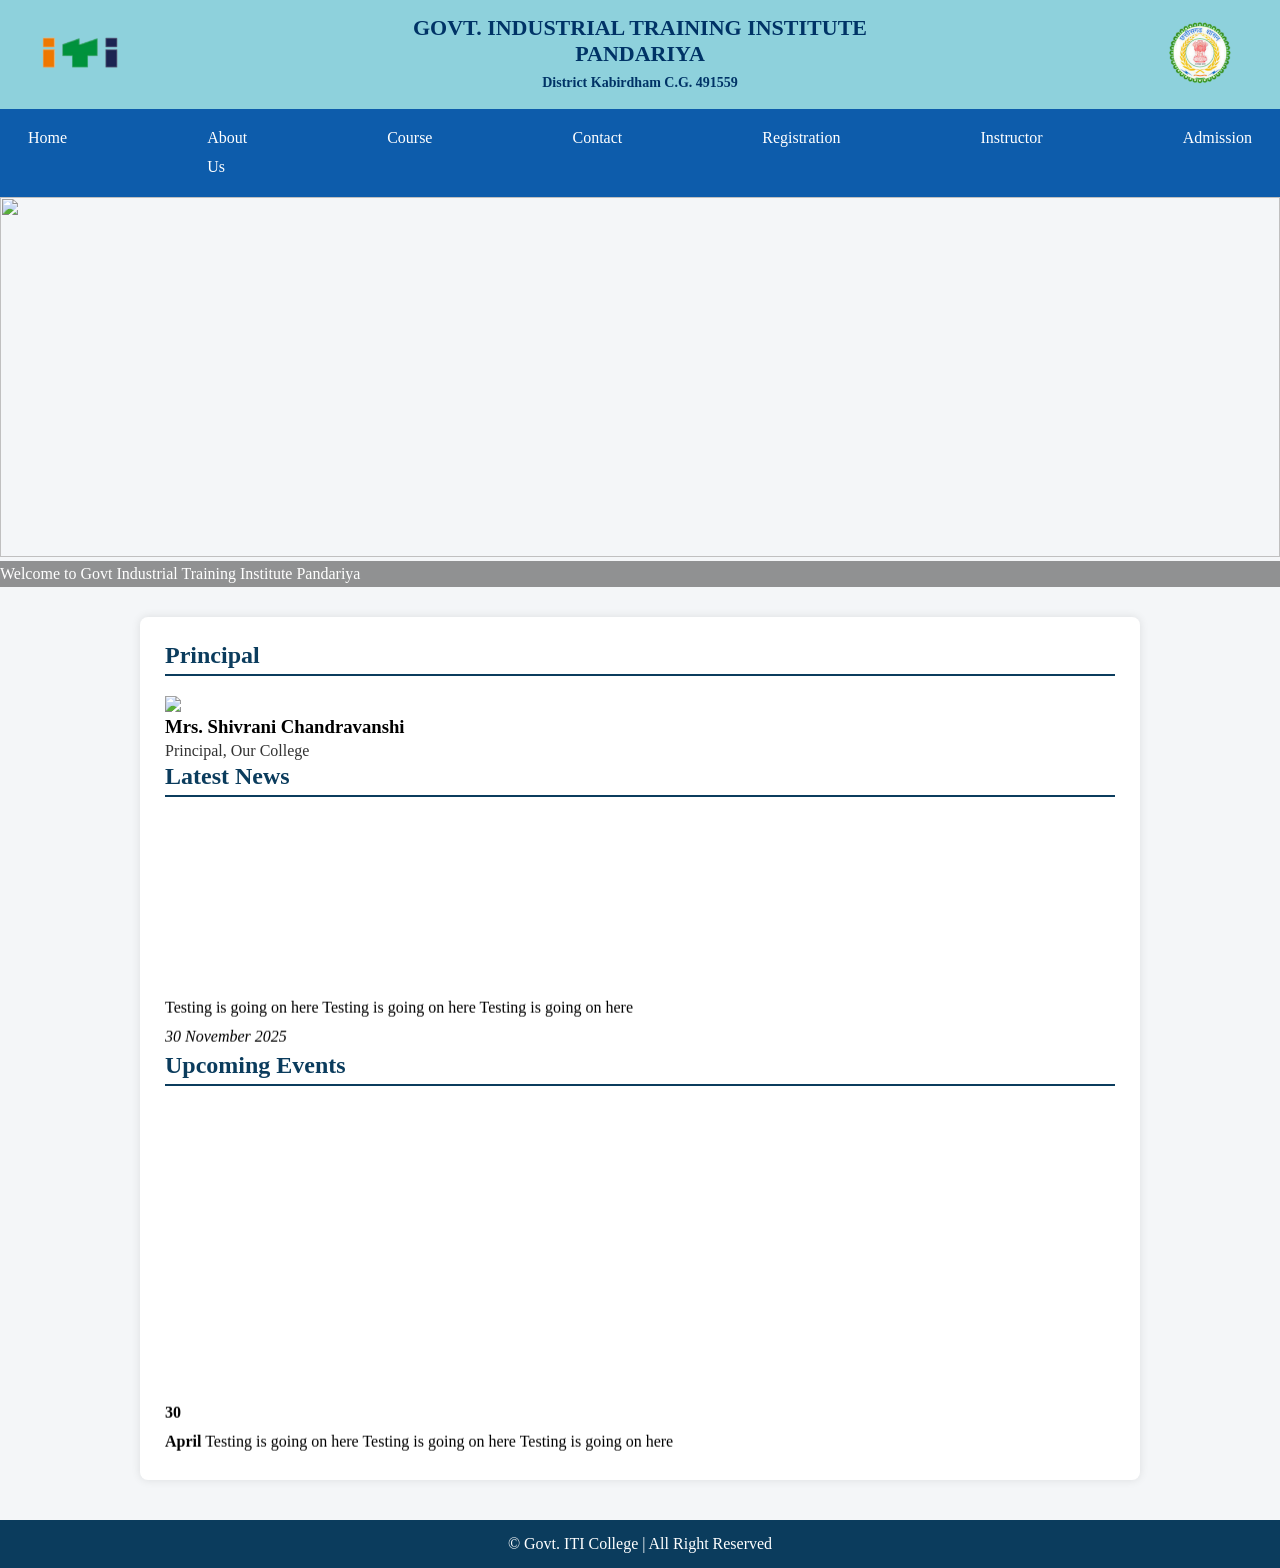
==== index.html @ 011fdd40 "Add files via upload" ====
<!DOCTYPE html>
<html lang="en">
<head>
  <meta charset="UTF-8">
  <meta name="viewport" content="width=device-width, initial-scale=1.0">
  <title>ITI Pandariya - Home</title>
  <link rel="stylesheet" href="college.css">
  
  <style>

    /* ================= GENERAL STYLES ================= */
    * {
        margin: 0;
        padding: 0;
        box-sizing: border-box;
        font-family: lora;
    }

    /* ================= HEADER ================= */
    .top-header {
        background: #8ed1dc;
        padding: 15px 10px;
    }

    .header-container {
        max-width: 1200px;
        margin: auto;
        display: flex;
        align-items: center;
        justify-content: space-between;
    }

    .logo {
        width: 80px;
    }

    .logo img {
        width: 100%;
        height: auto;
        object-fit: contain;
    }

    .header-text {
        flex: 1;
        text-align: center;
        padding: 0 10px;
    }

    .header-text h1 {
        font-size: 22px;
        color: #003366;
        text-transform: uppercase;
    }

    .header-text p {
        font-size: 14px;
        color: #003366;
        margin-top: 5px;
        font-weight: bold;
    }

    /* ================= NAVBAR ================= */
    .navbar {
        background: #0d5cab;
        position: sticky;
        top: 0;
        z-index: 1000;
    }

    .navbar-container {
        max-width: 1200px;
        margin: auto;
        display: flex;
        justify-content: center;
        align-items: center;
        padding: 0 15px;
        
    }

    .menu-toggle {
        font-size: 30px;
        color: white;
        cursor: pointer;
        display: none; /* Desktop par chhupa rahega */
        padding: 10px;
    }

    .nav-links {
        list-style: none;
        display: flex;
    }

    .nav-links li a {
        text-decoration: none;
        color: white;
        font-weight: 500;
        padding: 15px 20px;
        display: block;
        transition: 0.3s;
        font-size: 16px;
    }

    .nav-links li a:hover {
        background: rgba(255, 255, 255, 0.1);
        color: yellow;
    }

    /* ================= MOBILE RESPONSIVE ================= */
    @media (max-width: 768px) {
        .header-container {
            flex-direction: row; /* Logo side mein hi rahenge */
        }

        .header-text h1 { font-size: 16px; }
        .header-text p { font-size: 11px; }
        .logo { width: 50px; }

        .navbar-container {
            justify-content: flex-start; /* Toggle button left mein rahega */
        }

        .menu-toggle {
            display: block; /* Mobile par dikhega */
        }

        .nav-links {
            display: none; /* Default band */
            flex-direction: column;
            position: absolute;
            top: 100%; /* Navbar ke theek niche */
            left: 0;
            width: 100%;
            background: #0d5cab;
            text-align: left;
            box-shadow: 0 5px 10px rgba(0,0,0,0.2);
        }

        /* YAHAN FIX HAI: JS class add hone par menu dikhega */
        .nav-links.active {
            display: flex !important;
        }

        .nav-links li {
            border-bottom: 1px solid rgba(255, 255, 255, 0.1);
        }

        .nav-links li a {
            padding: 15px;
        }
    }
  </style>
</head>

<body>

<div class="top-header">
    <div class="header-container">
        <div class="logo">
            <img src="iti-logo.png" alt="ITI Logo">
        </div>
        <div class="header-text">
            <h1>Govt. Industrial Training Institute</h1>
            <h1>Pandariya</h1>
            <p>District Kabirdham C.G. 491559</p>
        </div>
        <div class="logo">
            <img src="govt-logo.png" alt="Govt Logo">
        </div>
    </div>
</div>

<nav class="navbar">
    <div class="navbar-container">
        <div class="menu-toggle" onclick="toggleMenu()">☰</div>

        <ul class="nav-links" id="menu">
            <li><a href="index.html">Home</a></li>
            <li><a href="About Us.html">About Us</a></li>
            <li><a href="Course.html">Course</a></li>
            <li><a href="Contact.html">Contact</a></li>
            <li><a href="regi_form.html">Registration</a></li>
            <li><a href="Instructor.html">Instructor</a></li>
            <li><a href="Admmision.html">Admission</a></li>
        </ul>
    </div>
</nav>

<script>
function toggleMenu() {
    const menu = document.getElementById("menu");
    menu.classList.toggle("active"); // 'show' ki jagah 'active' use kiya hai
}
</script>


		
		<div class="images-container">
			<img src="copa.png" class="slider">
		</div>

    <div class="text-block">
      <p style="color: white;  background-color: #33333383;">Welcome to Govt Industrial Training Institute Pandariya</p>
    </div>

    <!---------- SLIDER HTML ENDS ----->

	
		<!---------- LATEST NEWS, UPCOMING EVENTS AND OUR MEMBER HTML STARTS ----->
<div class="full-panel">
    <div class="container">
      <div class="panels">
      
        <div class="inpanels">
          <h2>Principal</h2>
          <img src="images/principal.jpg" class="w-100">
          <h3>Mrs. Shivrani Chandravanshi</h3>
          <p>Principal, Our College</p>
        </div>

        <div class="inpanels">
          <h2>Latest News</h2>
          <marquee direction="up" behavior="scroll" scrollamount="4">
          <ul>
                  <li><div>Testing is going on here Testing is going on here Testing is going on here</div>
            <i>30 November 2025</i>
            </li>
                  <li><div>Testing is going on here Testing is going on here Testing is going on here</div>
            <i>30 November 2025</i>
            </li>
                  <li><div>Testing is going on here Testing is going on here Testing is going on here</div>
            <i>30 November 2025</i>
            </li>
                  <li><div>Testing is going on here Testing is going on here Testing is going on here</div>
            <i>30 November 2025</i>
            </li>
            
          </ul>
         </marquee> 
        </div>
        
        <div class="inpanels">
          <h2>Upcoming Events</h2>
          <marquee direction="up" behavior="scroll" scrollamount="4">
              <ul class="events">
                            <li>
                    <b>30<br />April</b>
                    <span>Testing is going on here Testing is going on here Testing is going on here</span>
                </li>
                          <li>
                    <b>30<br />April</b>
                    <span>Testing is going on here Testing is going on here Testing is going on here</span>
                </li>
                          <li>
                    <b>30<br />April</b>
                    <span>Testing is going on here Testing is going on here Testing is going on here</span>
                </li>
                          <li>
                    <b>30<br />April</b>
                    <span>Testing is going on here Testing is going on here Testing is going on here</span>
                </li>
                          <li>
                    <b>30<br />April</b>
                    <span>Testing is going on here Testing is going on here Testing is going on here</span>
                </li>
                          <li>
                    <b>30<br />April</b>
                    <span>Testing is going on here Testing is going on here Testing is going on here</span>
                </li>
               
              </ul>
          </marquee>
        </div>
        
      </div>
    </div>
</div>
<!---------- LATEST NEWS, UPCOMING EVENTS AND OUR MEMBER HTML ENDS ----->

</div>
<div class="footer">
&copy Govt. ITI College |  All Right Reserved
</div>


</body>

</html>
---- college.css ----
body{
            margin: 0;
            font-family:lora;
            background-color: #f4f6f8;
            

        }


        
.image-container{
    position: relative;
    width: 100%;
    height:360px;
    
}



.text{
    color: #f4f6f8;
    background-color: #33333383;
}


.slider {
    width: 100%;
    height:360px;
}

/* Responsive design for smaller screens */
@media screen and (max-width: 768px) {
    .logo {
        float: none;
        display: block;
        text-align: center;
    }
  
      /* Navigation Menu Styling */  
    .t1 {
        float: none;
        text-align: center;
    }
    
    .t1 tr td {
        float: none;
        
    }
}

.t1{
    background-color: #0056b3;
    width: 100%;
    height: 51px;
    float:left;
    justify-content: space-between;
}
.t1 tr{ 
    text-align: center;
}
.t1 tr td a{
    color: white;
    text-decoration: none;
    font-size: 14px;
    font-weight: bold;
    font-family: sans-serif;
    padding: 5px 5px;
    display: block;
    transition: background-color 0.3s;
    line-height: 20px;  
}
.t1 tr td a:hover {
    background-color: #004494; 
    border-radius: 4px;
}



        /* Main container */
        .container{
            width: 90%;
            max-width: 1000px;
            margin: 30px auto;
            background-color: white;
            padding: 25px;
            border-radius: 8px;
            box-shadow: 0 0 10px rgba(0,0,0,0.1);
           
        }

        h2{
            color: #0b3c5d;
            border-bottom: 2px solid #0b3c5d;
            padding-bottom: 5px;
             font-family: lora;
        }
  .c1{
            line-height: 1.7;
            color: white ;
        }

        p{
            line-height: 1.7;
            color: black;
        }

        ul{
            line-height: 1.8;
        }

        /*courses*/

        .container1{
            width:90%;
            max-width:1000px;
            margin:30px auto;
        }

       h2{
            color:#0b3c5d;
            margin-bottom:20px;
        }

        .head{
            text-align: center;
        }

        .courses{
            display:flex;
            flex-wrap:wrap;
            gap:20px;
            justify-content:center;
        }

        .course-box{
            background:white;
            width:280px;
            padding:20px;
            border-radius:8px;
            box-shadow:0 0 10px rgba(0,0,0,0.1);
        }

        .course-box h3{
            color:#0b3c5d;
            margin-top:0;
        }

        .course-box p{
            color:#333;
            line-height:1.6;
        }


    /*contact*/

    .container2{
            width:90%;
            max-width:900px;
            margin:30px auto;
            background:white;
            padding:25px;
            border-radius:8px;
            box-shadow:0 0 10px rgba(0,0,0,0.1);
        }

        
        p{
            color:#333;
            line-height:1.6;
        }

        
        .info{
            margin-bottom:25px;
        }

        
        .contact-form label{
            display:block;
            margin-top:10px;
            font-weight:bold;
        }

        .contact-form input,
        .contact-form textarea{
            width:100%;
            padding:10px;
            margin-top:5px;
            border:1px solid #ccc;
            border-radius:5px;
        }

        .contact-form textarea{
            resize:none;
            height:100px;
        }

        .contact-form button{
            margin-top:15px;
            padding:10px 20px;
            background:#0b3c5d;
            color:white;
            border:none;
            border-radius:5px;
            cursor:pointer;
        }

        .contact-form button:hover{
            background:#092c44;
        }
        
        /*Instructor*/

        .container3{
    width:90%;
    max-width:1100px;
    margin:30px auto;
}


.trainers{
    display:flex;
    gap:20px;
    flex-wrap:wrap;
    justify-content:center;
}

.trainer-card{
    background:white;
    width:260px;
    padding:20px;
    border-radius:10px;
    text-align:center;
    box-shadow:0 0 10px rgba(0,0,0,0.1);
}

.trainer-card img{
    width:120px;
    height:120px;
    border-radius:50%;
    object-fit:cover;
    margin-bottom:10px;
}

.trainer-card h3{
    margin:10px 0 5px;
    color:#34495e;
}

.trainer-card p{
    margin:5px 0;
    color:#555;
    font-size:14px;
}

/*Admmision*/

.container{
    width:90%;
    max-width:1000px;
    margin:30px auto;
}


.section{
    background:white;
    padding:25px;
    margin-bottom:20px;
    border-radius:8px;
    box-shadow:0 0 10px rgba(0,0,0,0.1);
}

.section h2{
    color:#2c3e50;
    margin-top:0;
}

.section ul{
    line-height:1.8;
}


.form label{
    display:block;
    margin-top:12px;
    font-weight:bold;
}

.form input,
.form select{
    width:100%;
    padding:10px;
    margin-top:5px;
    border:1px solid #ccc;
    border-radius:5px;
}

.form button{
    margin-top:20px;
    padding:12px;
    width:100%;
    background:#2c3e50;
    color:white;
    border:none;
    border-radius:5px;
    font-size:16px;
    cursor:pointer;
}

.form button:hover{
    background:#12876f;
}

/*footer*/

.footer{
    background-color: #0b3c5d;
    color: white;
    text-align: center;
    padding: 15px;
    margin-top: 40px;
}

/* ================= HEADER ================= */

.top-header{
    background:#8ed1dc;
    padding: -10px;
}

.header-container{
    max-width:1200px;
   
    display:flex;
    align-items:center;
    justify-content:space-between;
}

/* Logo */
.logo{
    width:75px;
    text-align:center;
   
}

.logo img{
    width:100%;
    max-height: 75px;
    object-fit:contain;
}


.header-text{
    flex:1;
    text-align:center;
    padding:0px;
}

.header-text h1{
    font-size:25px;
    color:#003366;
    font-weight:bold;
}

.header-text h2{
    font-size:25px;
    color:#003366;
    margin-top:5px;
}

.header-text p{
    font-size:14px;
    color:#003366;
    margin-top:1px;
}

/* ================= NAVBAR ================= */

.navbar{
    background:#0d5cab;
}

.navbar-container{
    max-width:1200px;
    margin:auto;
    display:flex;
    justify-content:center;
    align-items:center;
    padding:10px 15px;
    position:relative;
}

/* Menu button (hidden on desktop) */
.menu-toggle{
    font-size:25px;
    color:white;
    cursor:pointer;
    display:none;
}

/* Desktop Menu */
.nav-links{
    list-style:none;
    display:flex;
}

.nav-links li{
    margin:0 50px;
}

.nav-links li a{
    text-decoration:none;
    color:white;
    font-weight:500;
    padding: -8px;
    display:block;
    font-size: 18px;
}

.nav-links li a:hover{
    color:yellow;
}

/* ================= MOBILE ================= */

@media(max-width:768px){

    .navbar-container{
        justify-content: space-between;
    }

    .logo{
        width:60px;
    }

    .logo img{
        max-height:50px;
    }

    .header-text h1{
        font-size:16px;
    }

    .header-text h2{
        font-size:15px;
    }

    .header-text p{
        font-size:12px;
    }

    /* Show menu button */
    .menu-toggle{
        display:block;
    }

    /* Hide menu by default */
    .nav-links{
        display:none;
        flex-direction:column;
        position:absolute;
        top:55px;
        left:0;
        width:100%;
        background:#0d5cab;
        text-align:left;
        padding-left: 10%;
    }

    /* Show when clicked */
    .nav-links.show{
        display:flex;
    }

    .nav-links li{
        margin:0;
        padding:12px 0;
        border-top:1px solid rgba(255,255,255,0.2);
    }
}
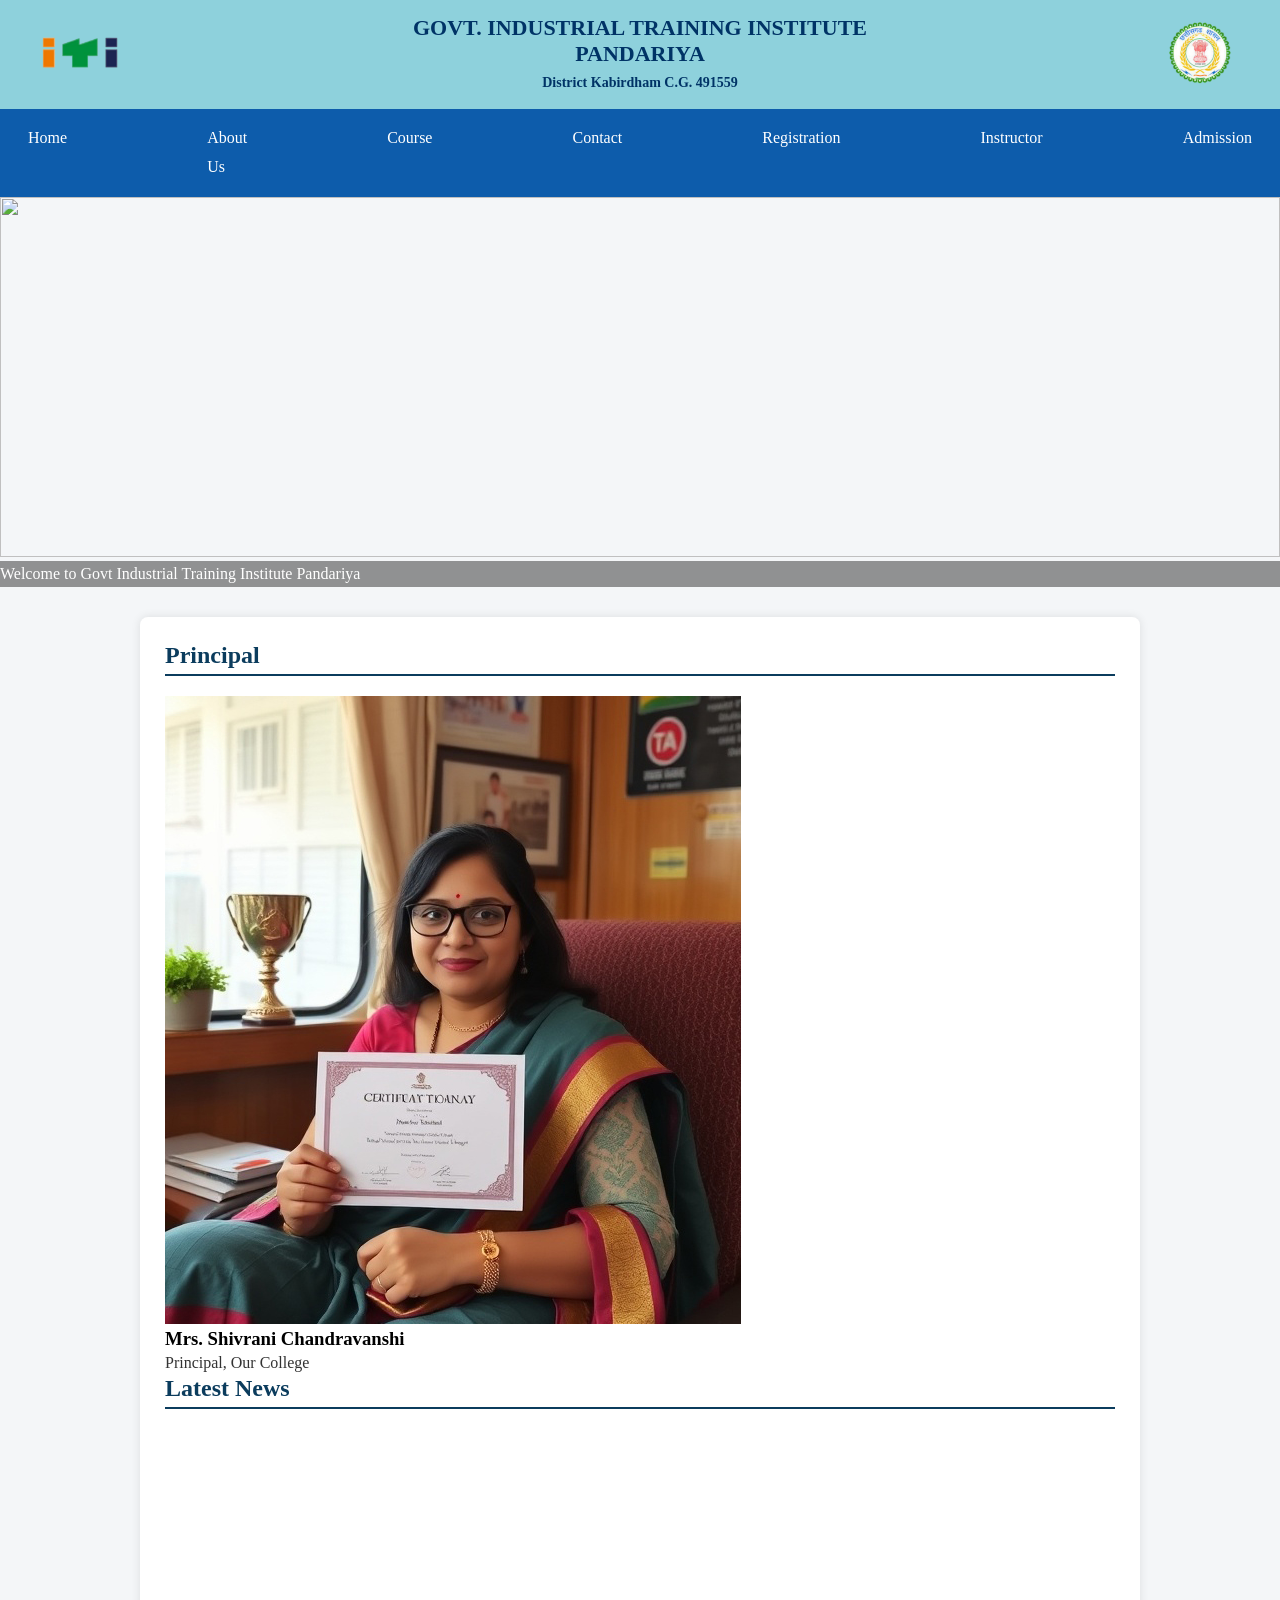
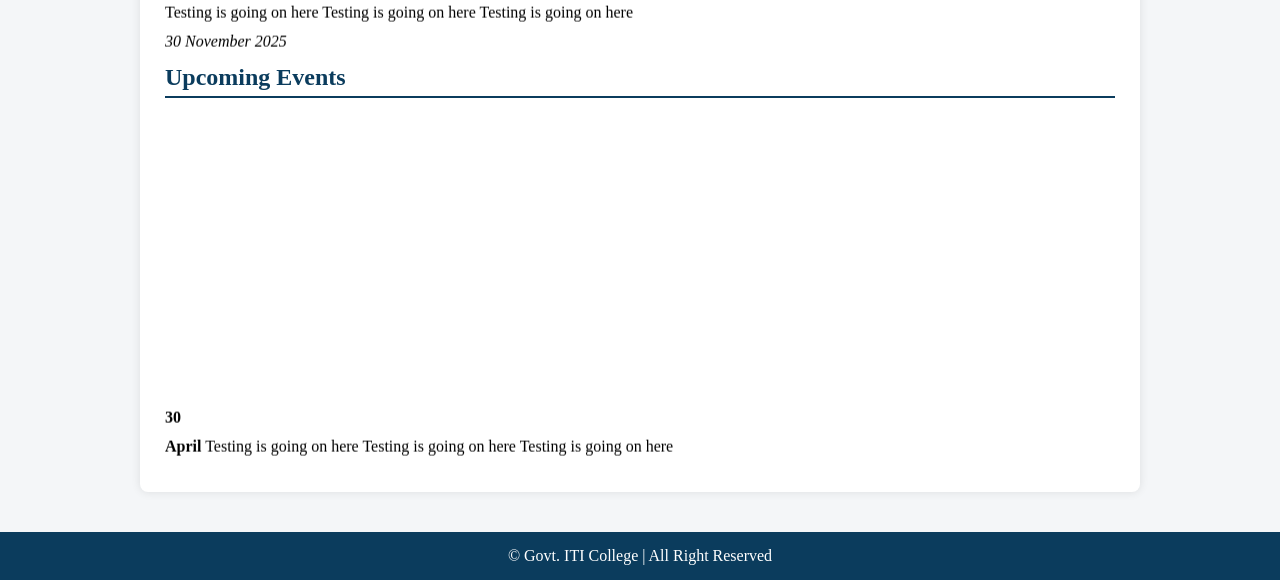
==== commit 18ffba01: "Add files via upload" ====
--- a/index.html
+++ b/index.html
@@ -212,7 +212,7 @@
       
         <div class="inpanels">
           <h2>Principal</h2>
-          <img src="images/principal.jpg" class="w-100">
+          <img src="principal.jpg" class="w-100">
           <h3>Mrs. Shivrani Chandravanshi</h3>
           <p>Principal, Our College</p>
         </div>
